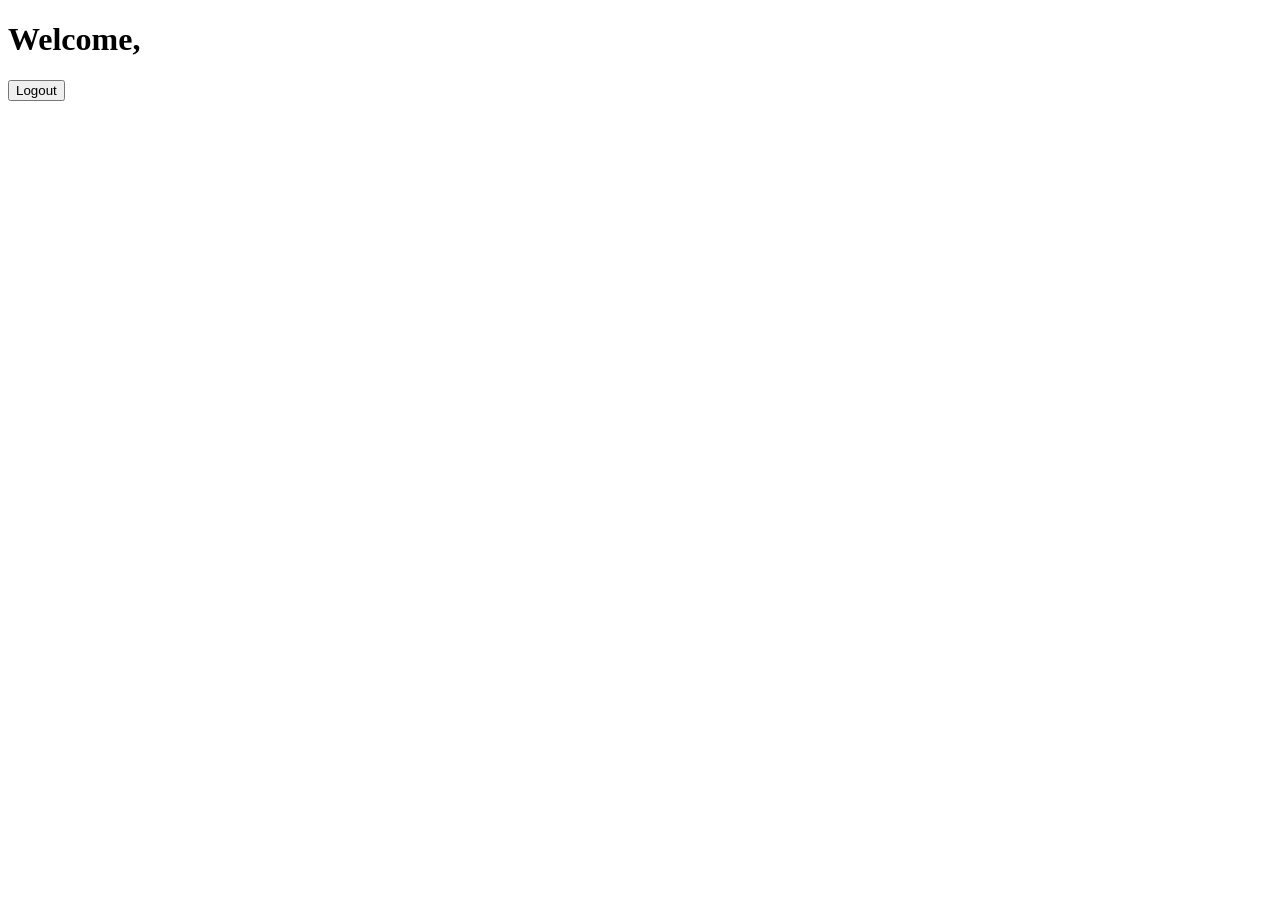
==== Html/dashboard.html @ dd2cdbca "initial commit" ====
<!DOCTYPE html>
<html lang="en">
<head>
  <meta charset="UTF-8" />
  <meta name="viewport" content="width=device-width, initial-scale=1.0"/>
  <title>Dashboard</title>
  <link rel="stylesheet" href="D:/Angular_Tasks/Blog1_Project/CSS/dashboard.css" />
</head>
<body>
  <div class="dashboard-container">
    <div class="header">
      <h1>Welcome, </h1>
      <button id="logoutBtn">Logout</button>
    </div>
    <div id="blogsWrapper" class="blogs-wrapper"></div>
  </div>

  <script src="D:/Angular_Tasks/Blog1_Project/JS/data-dump.js"></script>
  <script src="D:/Angular_Tasks/Blog1_Project/JS/dashboard.js"></script>
</body>
</html>
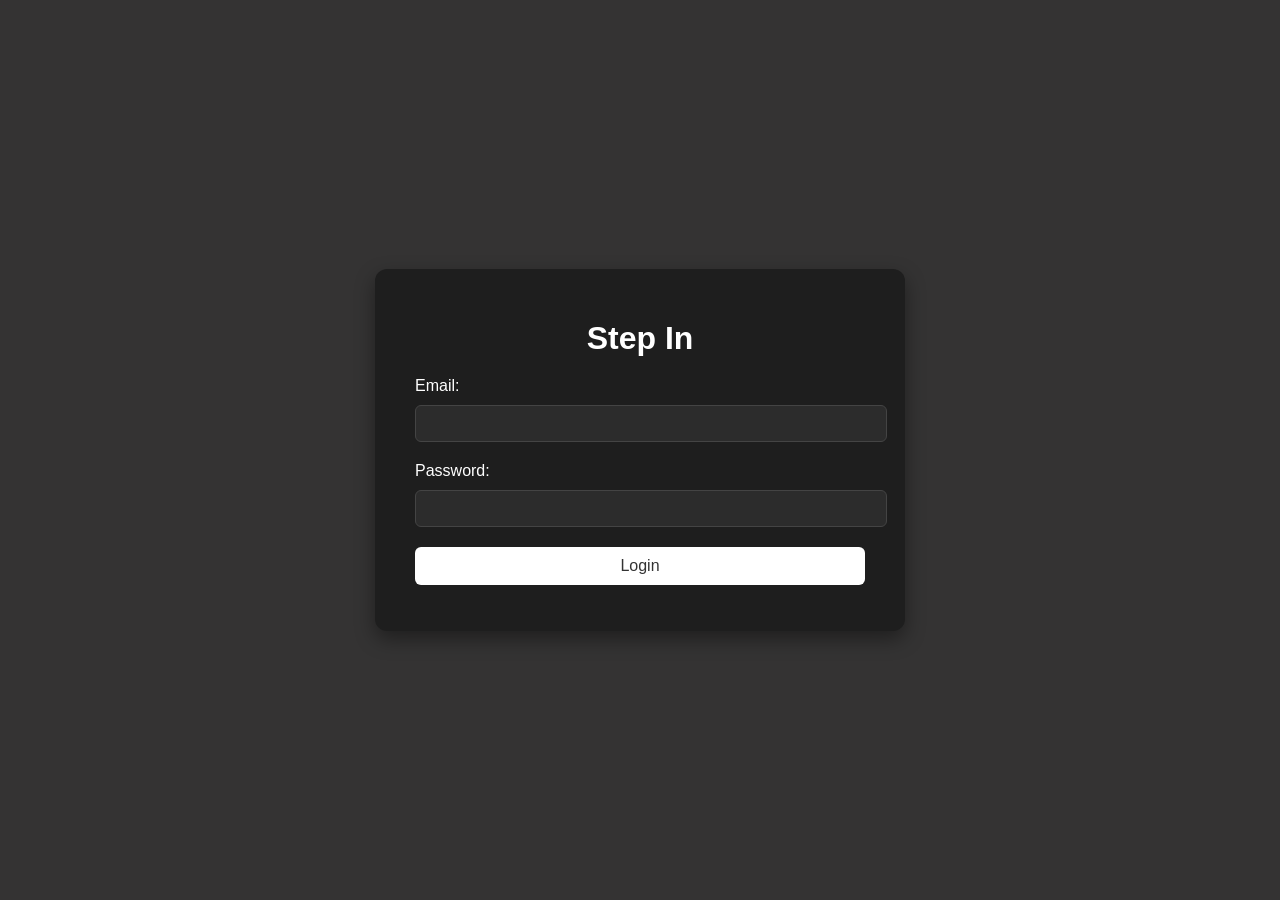
==== commit 7580a52f: "optimized code" ====
--- a/Html/dashboard.html
+++ b/Html/dashboard.html
@@ -4,7 +4,7 @@
   <meta charset="UTF-8" />
   <meta name="viewport" content="width=device-width, initial-scale=1.0"/>
   <title>Dashboard</title>
-  <link rel="stylesheet" href="D:/Angular_Tasks/Blog1_Project/CSS/dashboard.css" />
+  <link rel="stylesheet" href="..\CSS\dashboard.css" />
 </head>
 <body>
   <div class="dashboard-container">
@@ -15,7 +15,7 @@
     <div id="blogsWrapper" class="blogs-wrapper"></div>
   </div>
 
-  <script src="D:/Angular_Tasks/Blog1_Project/JS/data-dump.js"></script>
-  <script src="D:/Angular_Tasks/Blog1_Project/JS/dashboard.js"></script>
+  <script src="..\JS\data-dump.js"></script>
+  <script src="..\JS\dashboard.js"></script>
 </body>
 </html>
